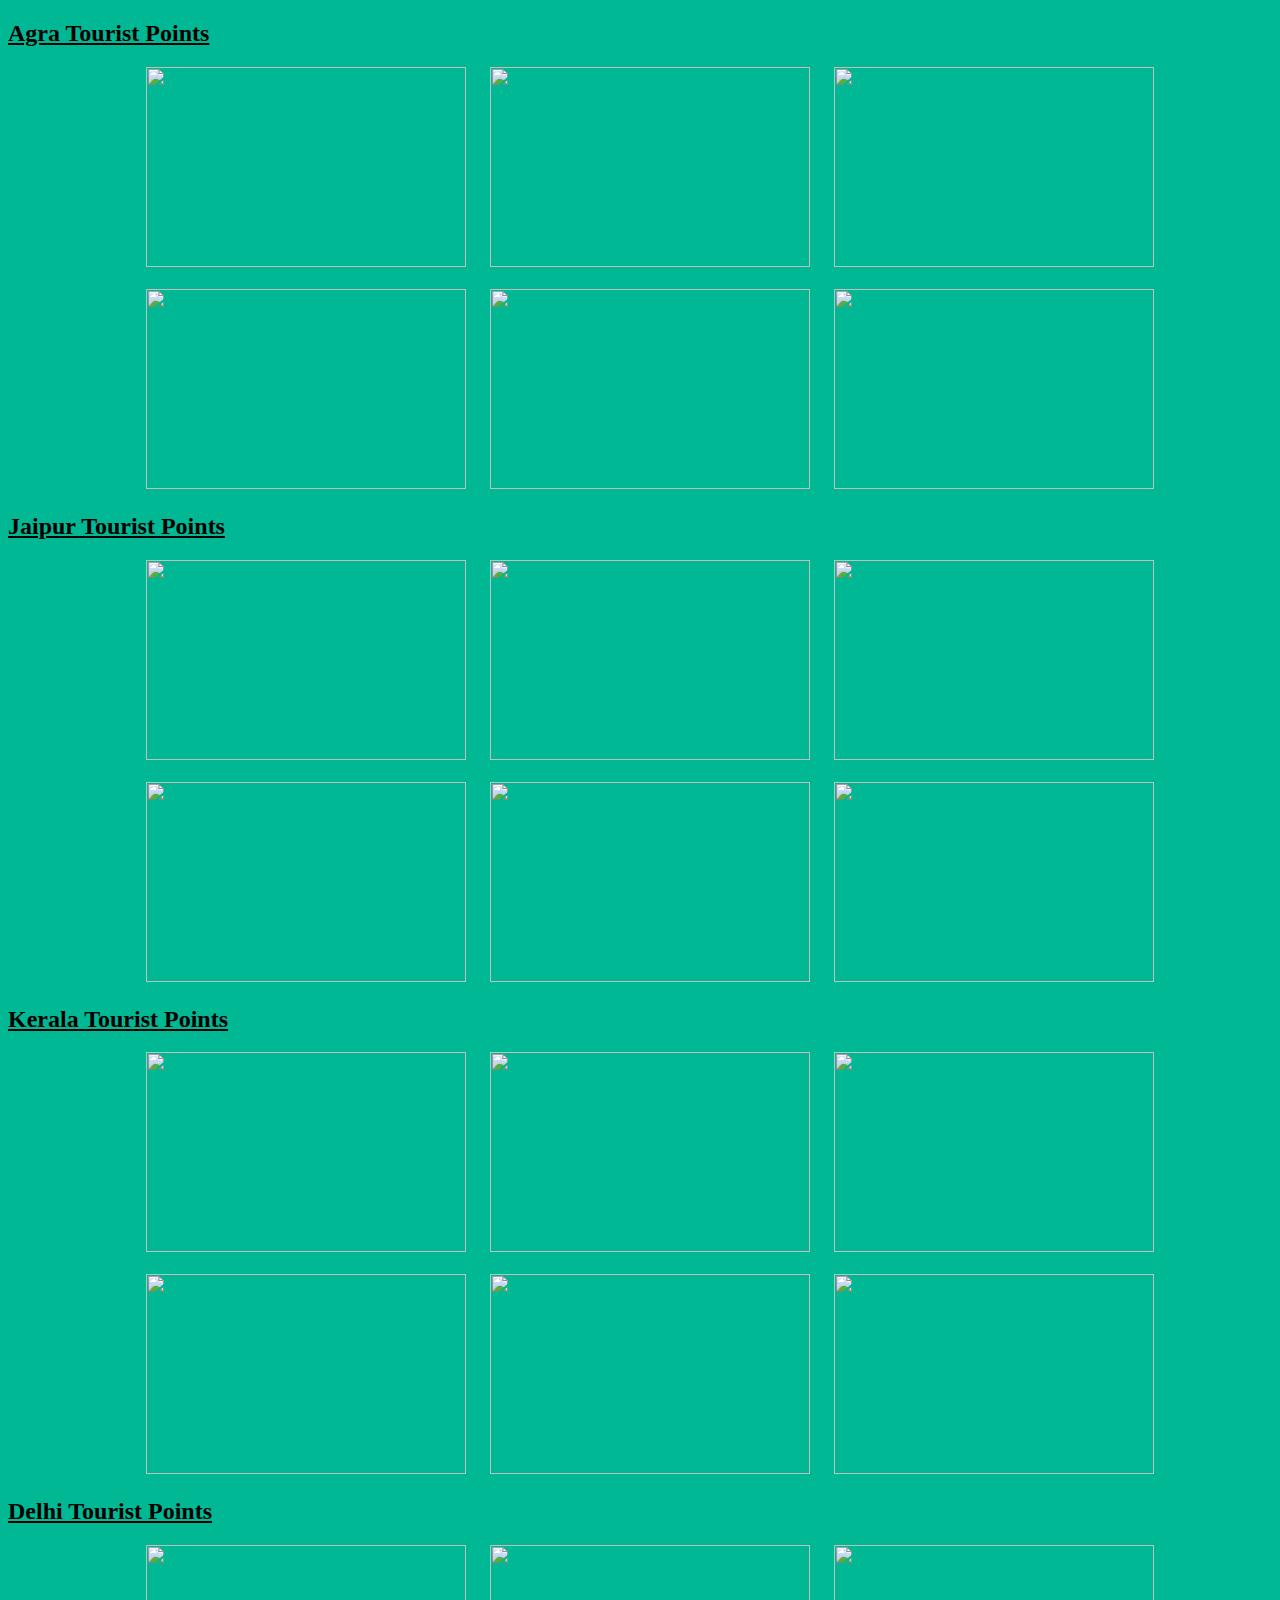
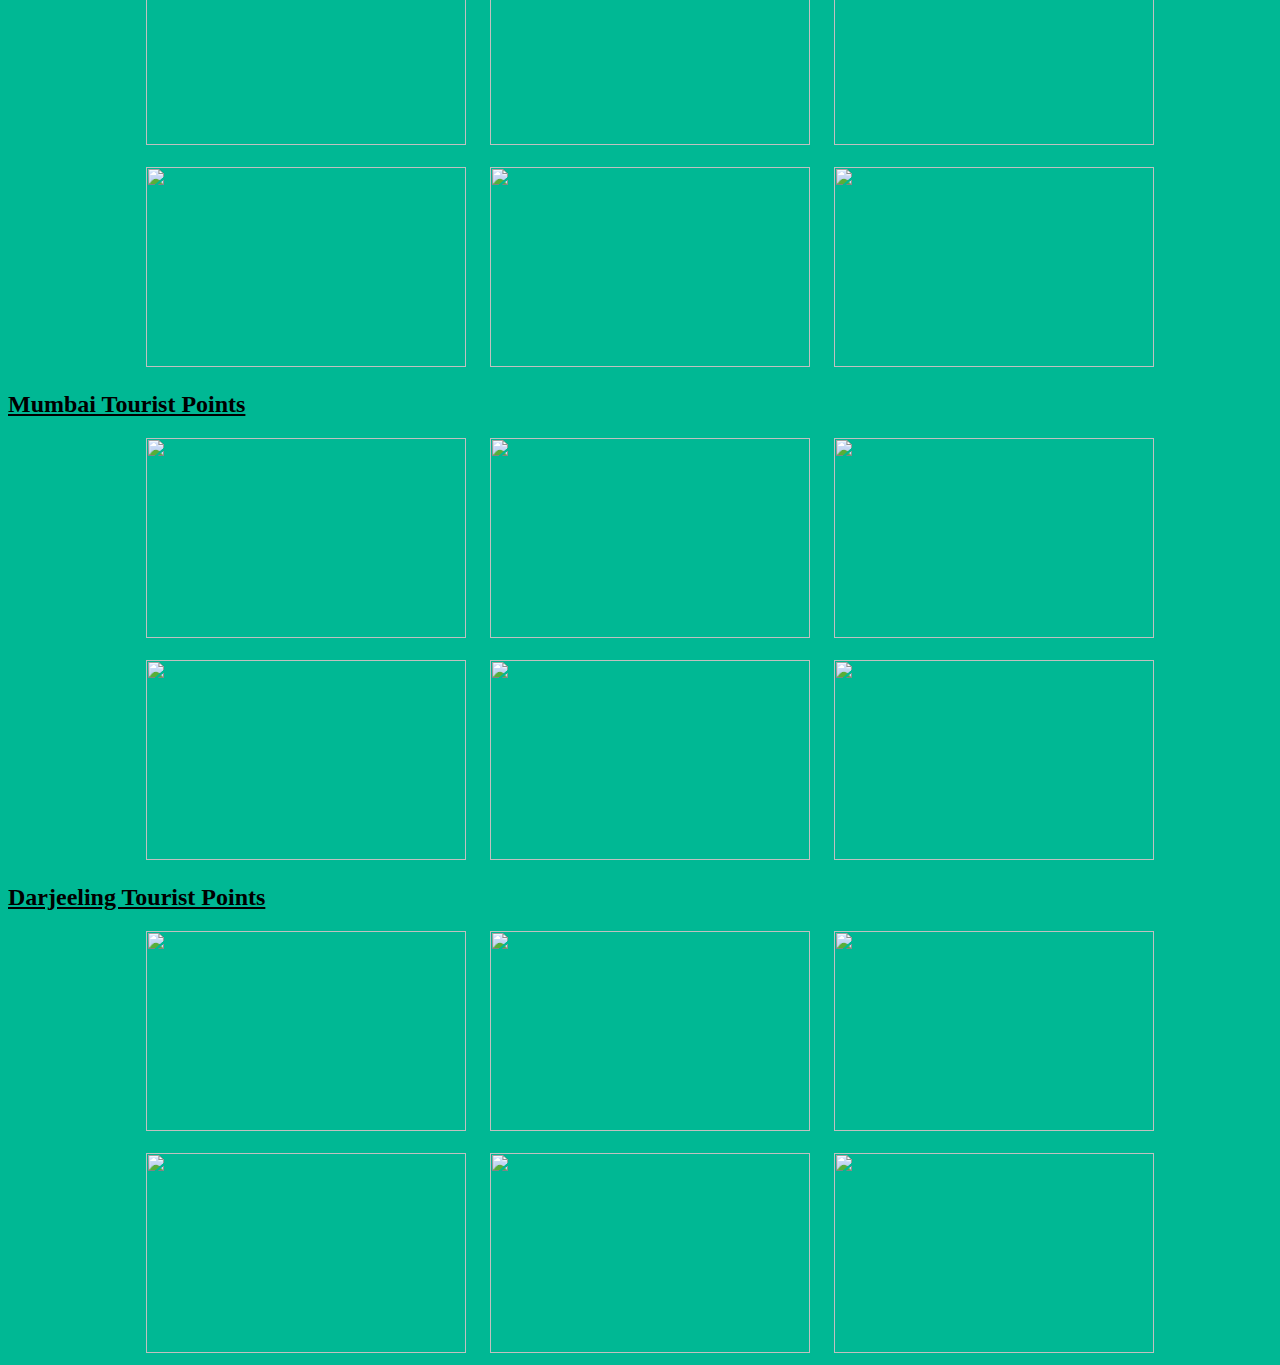
==== gallery.html @ 406b92b9 "all files added" ====
<!DOCTYPE html>
<html>
<head>
    <title>Our Gallery</title>
    <style>
        .img1 
        {
            padding-left: 20px;
        }
        .img2
        {
            padding-left: 20px;
        }
        .img3 
        {
            padding-left: 20px;
        }
        .img4
        {
            padding-left: 20px;
        }
        .img5 
        {
            padding-left: 20px;
        }
        .img6
        {
            padding-left: 20px;
        }
        .img7
        {
            padding-left: 20px;
        }
        .img8
        {
            padding-left: 20px;
        }
        .img9 
        {
            padding-left: 20px;
        }
        .img10
        {
            padding-left: 20px;
        }
        .img11 
        {
            padding-left: 20px;
        }
        .img12
        {
            padding-left: 20px;
        }
        .img13 
        {
            padding-left: 20px;
        }
        .img14
        {
            padding-left: 20px;
        }
        .img15 
        {
            padding-left: 20px;
        }
        .img16
        {
            padding-left: 20px;
        }
        .img17 
        {
            padding-left: 20px;
        }
        .img18
        {
            padding-left: 20px;
        }
        .img19 
        {
            padding-left: 20px;
        }
        .img20
        {
            padding-left: 20px;
        }
        .img21 
        {
            padding-left: 20px;
        }
        .img22
        {
            padding-left: 20px;
        }
        .img23 
        {
            padding-left: 20px;
        }
        .img24
        {
            padding-left: 20px;
        }
        .img25 
        {
            padding-left: 20px;
        }
        .img26
        {
            padding-left: 20px;
        }
        .img27 
        {
            padding-left: 20px;
        }
        .img28
        {
            padding-left: 20px;
        }
        .img29 
        {
            padding-left: 20px;
        }
        .img30
        {
            padding-left: 20px;
        }
        .img31 
        {
            padding-left: 20px;
        }
        .img32
        {
            padding-left: 20px;
        }
        .img33 
        {
            padding-left: 20px;
        }
        .img34
        {
            padding-left: 20px;
        }
        .img35 
        {
            padding-left: 20px;
        }
        .img36
        {
            padding-left: 20px;
        }
    </style>
</head>
<body bgcolor="#00b894">

<u><h2>Agra Tourist Points</h2></u>
    <center><div class="Images">
        <img class="img1" src="/image/Agra-Fort.jpg" height="200px" width="320px">
        <img class="img2" src="/image/chini-ka-rauza.jpg" height="200px" width="320px">
        <img class="img3" src="/image/fatehpur sikri.jpg" height="200px" width="320px">
        <br><br>
        <div class="xyz">
        <img class="img4" src="/image/jama-masjid.jpg" height="200px" width="320px">
        <img class="img5" src="/image/Tomb_of_Akbar_the_Great.jpg" height="200px" width="320px">
        <img class="img6" src="/image/tomb-of-itimad-ud-daulah-agra.jpg" height="200px" width="320px">
        </div>
    </div></center>

<u><h2>Jaipur Tourist Points</h2></u>
    <center><div class="Images1">
        <img class="img7" src="/image/amber palace.jpg" height="200px" width="320px">
        <img class="img8" src="/image/city palace of jaipur.jpg" height="200px" width="320px">
        <img class="img9" src="/image/hawa mahal.jpg" height="200px" width="320px">
        <br><br>
        <div class="xyz2">
        <img class="img10" src="/image/jantar-mantar-jaipur.jpg" height="200px" width="320px">
        <img class="img11" src="/image/nahargarh fort.jpg" height="200px" width="320px">
        <img class="img12" src="/image/sheesh mahal.jpg" height="200px" width="320px">
        </div>
    </div></center>

<u><h2>Kerala Tourist Points</h2></u>
    <center><div class="Images3">
        <img class="img13" src="/image/banasura-sagar-dam.jpg" height="200px" width="320px">
        <img class="img14" src="/image/jew town.jpg" height="200px" width="320px">
        <img class="img15" src="/image/kochi.jpg" height="200px" width="320px">
        <br><br>
        <div class="xyz3">
        <img class="img16" src="/image/kovalam-beach.jpg" height="200px" width="320px">
        <img class="img17" src="/image/poovar island.jpg" height="200px" width="320px">
        <img class="img18" src="/image/varkala-beach.jpg" height="200px" width="320px">
        </div>
    </div></center>

<u><h2>Delhi Tourist Points</h2></u>
    <center><div class="Images4">
        <img class="img19" src="/image/hauz-khas-village.jpg" height="200px" width="320px">
        <img class="img20" src="/image/humayun-s-tomb.jpg" height="200px" width="320px">
        <img class="img21" src="/image/India Gate.jpg" height="200px" width="320px">
        <br><br>
        <div class="xyz4">
        <img class="img22" src="/image/lodi-gardens.jpg" height="200px" width="320px">
        <img class="img23" src="/image/qutab-minar.jpg" height="200px" width="320px">
        <img class="img24" src="/image/red fort.jpg" height="200px" width="320px">
        </div>
    </div></center>

    <u><h2>Mumbai Tourist Points</h2></u>
    <center><div class="Images5">
        <img class="img25" src="/image/bandra-worli-sea-link.jpg" height="200px" width="320px">
        <img class="img26" src="/image/chhatrapati shivaji terminus.jpg" height="200px" width="320px">
        <img class="img27" src="/image/colaba.jpg" height="200px" width="320px">
        <br><br>
        <div class="xyz5">
        <img class="img28" src="/image/elephanta caves.jpg" height="200px" width="320px">
        <img class="img29" src="/image/kanheri caves.jpg" height="200px" width="320px">
        <img class="img30" src="/image/marine-drive-seen-as.jpg" height="200px" width="320px">
        </div>
    </div></center>

    <u><h2>Darjeeling Tourist Points</h2></u>
    <center><div class="Images6">
        <img class="img31" src="/image/Batasia-Loop.jpg" height="200px" width="320px">
        <img class="img32" src="/image/Darjeeling-Rock-Garden.jpg" height="200px" width="320px">
        <img class="img33" src="/image/Ghoom-Monastery.jpg" height="200px" width="320px">
        <br><br>
        <div class="xyz6">
        <img class="img34" src="/image/Observatory-Hill-View-Point.jpg" height="200px" width="320px">
        <img class="img35" src="/image/Tea-Estate-Darjeeling.jpg" height="200px" width="320px">
        <img class="img36" src="/image/Tiger-Hill.jpg" height="200px" width="320px">
        </div>
    </div></center>


</body>
</html>
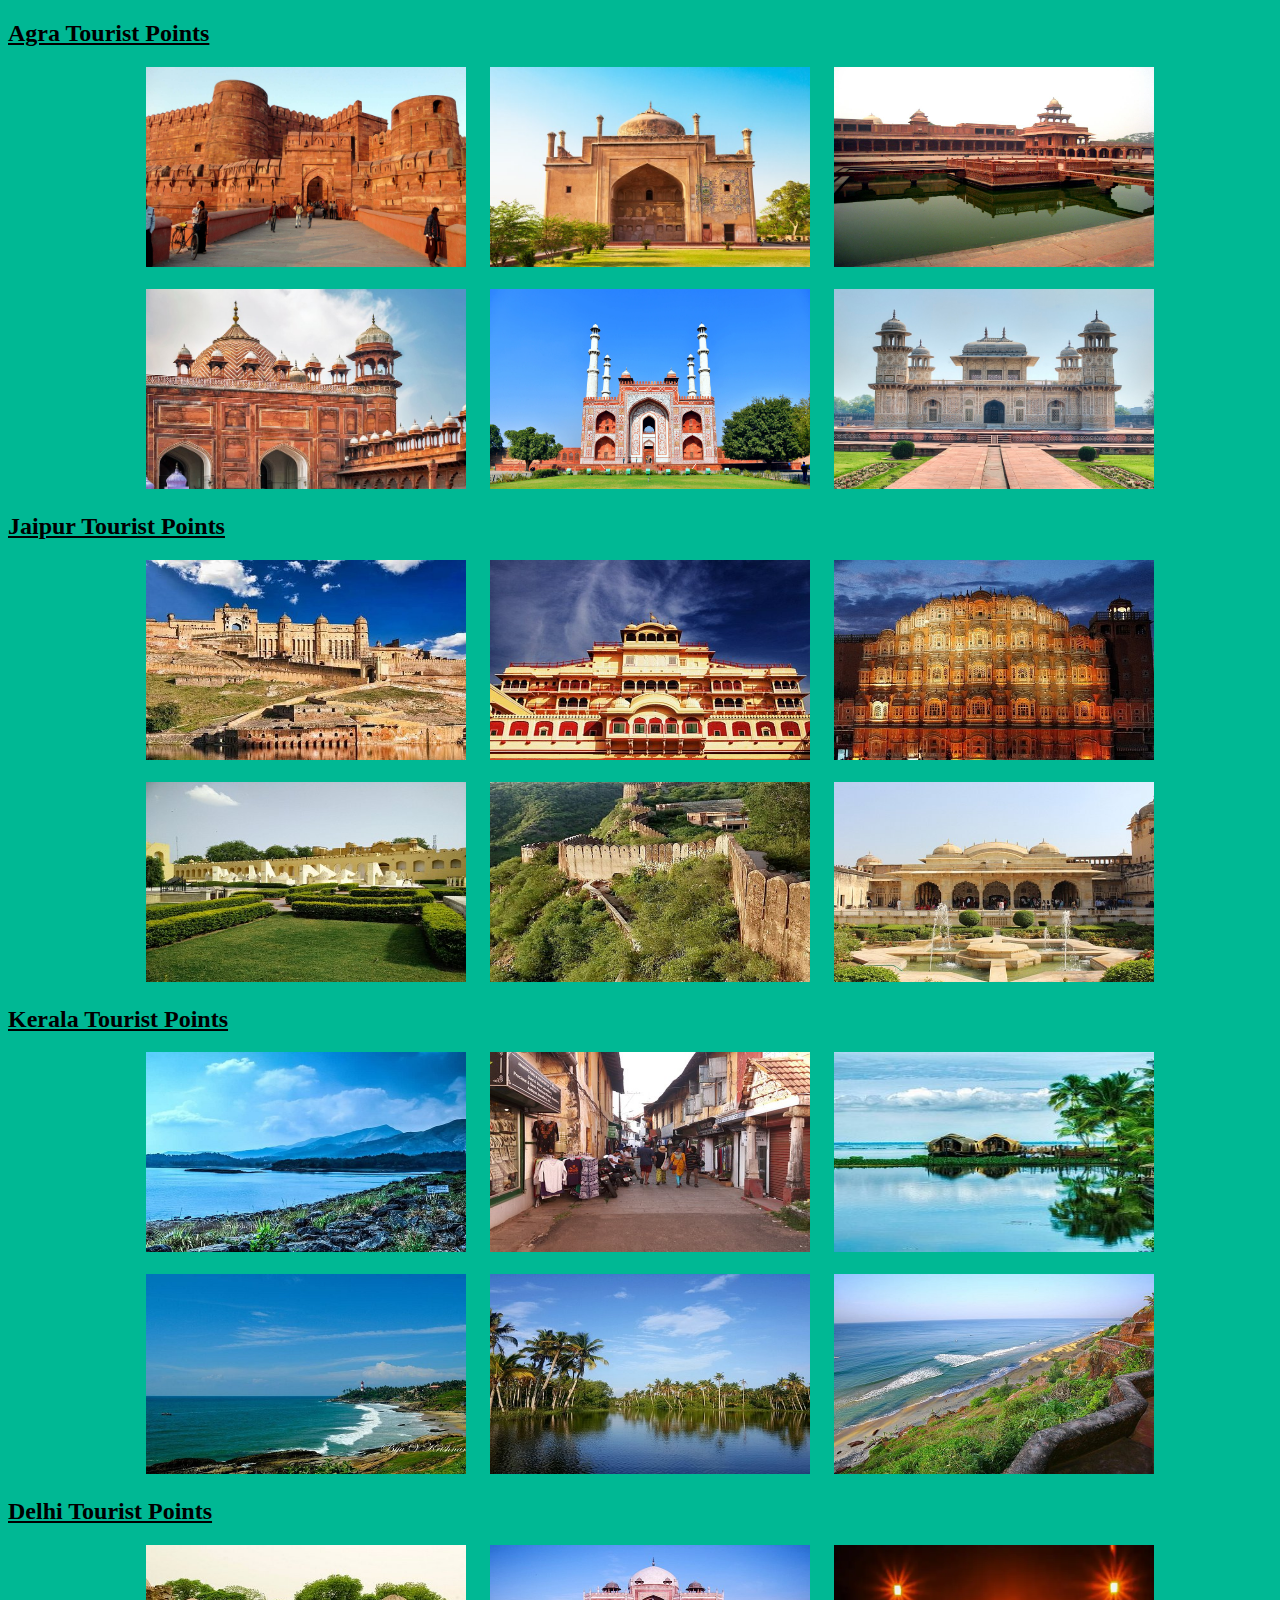
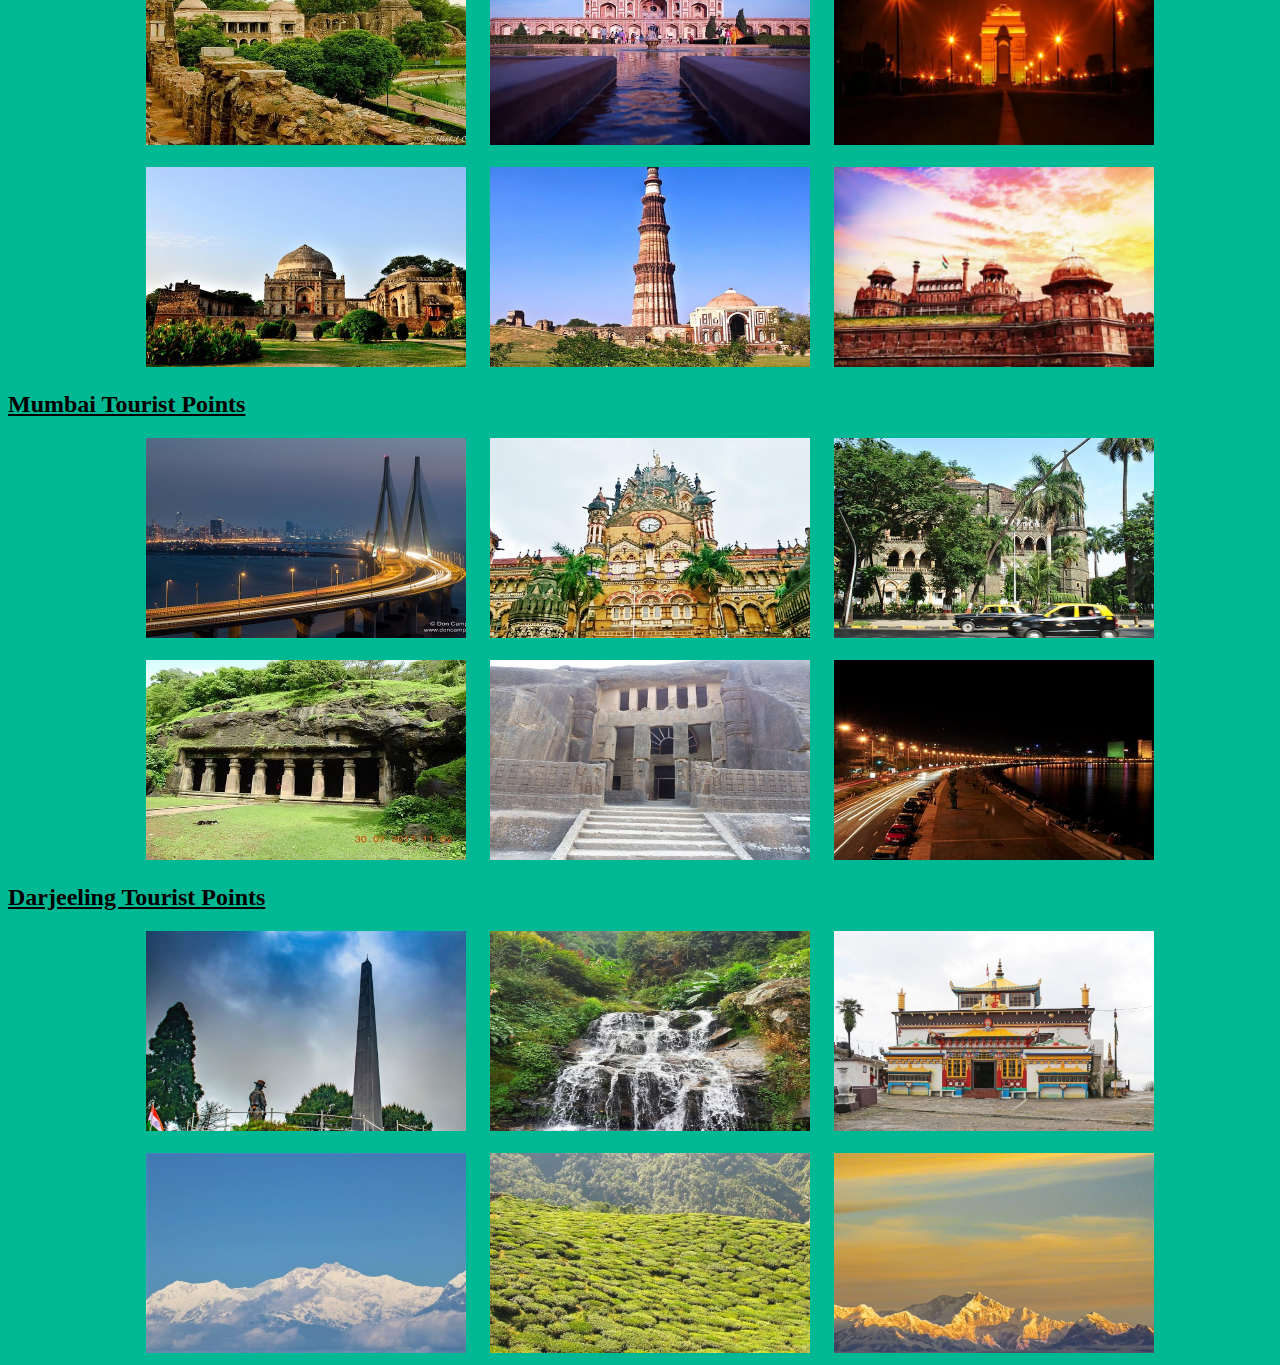
==== commit 83490f72: "Update gallery.html" ====
--- a/gallery.html
+++ b/gallery.html
@@ -153,82 +153,82 @@
 
 <u><h2>Agra Tourist Points</h2></u>
     <center><div class="Images">
-        <img class="img1" src="/image/Agra-Fort.jpg" height="200px" width="320px">
-        <img class="img2" src="/image/chini-ka-rauza.jpg" height="200px" width="320px">
-        <img class="img3" src="/image/fatehpur sikri.jpg" height="200px" width="320px">
+        <img class="img1" src="Agra-Fort.jpg" height="200px" width="320px">
+        <img class="img2" src="chini-ka-rauza.jpg" height="200px" width="320px">
+        <img class="img3" src="fatehpur sikri.jpg" height="200px" width="320px">
         <br><br>
         <div class="xyz">
-        <img class="img4" src="/image/jama-masjid.jpg" height="200px" width="320px">
-        <img class="img5" src="/image/Tomb_of_Akbar_the_Great.jpg" height="200px" width="320px">
-        <img class="img6" src="/image/tomb-of-itimad-ud-daulah-agra.jpg" height="200px" width="320px">
+        <img class="img4" src="jama-masjid.jpg" height="200px" width="320px">
+        <img class="img5" src="Tomb_of_Akbar_the_Great.jpg" height="200px" width="320px">
+        <img class="img6" src="tomb-of-itimad-ud-daulah-agra.jpg" height="200px" width="320px">
         </div>
     </div></center>
 
 <u><h2>Jaipur Tourist Points</h2></u>
     <center><div class="Images1">
-        <img class="img7" src="/image/amber palace.jpg" height="200px" width="320px">
-        <img class="img8" src="/image/city palace of jaipur.jpg" height="200px" width="320px">
-        <img class="img9" src="/image/hawa mahal.jpg" height="200px" width="320px">
+        <img class="img7" src="amber palace.jpg" height="200px" width="320px">
+        <img class="img8" src="city palace of jaipur.jpg" height="200px" width="320px">
+        <img class="img9" src="hawa mahal.jpg" height="200px" width="320px">
         <br><br>
         <div class="xyz2">
-        <img class="img10" src="/image/jantar-mantar-jaipur.jpg" height="200px" width="320px">
-        <img class="img11" src="/image/nahargarh fort.jpg" height="200px" width="320px">
-        <img class="img12" src="/image/sheesh mahal.jpg" height="200px" width="320px">
+        <img class="img10" src="jantar-mantar-jaipur.jpg" height="200px" width="320px">
+        <img class="img11" src="nahargarh fort.jpg" height="200px" width="320px">
+        <img class="img12" src="sheesh mahal.jpg" height="200px" width="320px">
         </div>
     </div></center>
 
 <u><h2>Kerala Tourist Points</h2></u>
     <center><div class="Images3">
-        <img class="img13" src="/image/banasura-sagar-dam.jpg" height="200px" width="320px">
-        <img class="img14" src="/image/jew town.jpg" height="200px" width="320px">
-        <img class="img15" src="/image/kochi.jpg" height="200px" width="320px">
+        <img class="img13" src="banasura-sagar-dam.jpg" height="200px" width="320px">
+        <img class="img14" src="jew town.jpg" height="200px" width="320px">
+        <img class="img15" src="kochi.jpg" height="200px" width="320px">
         <br><br>
         <div class="xyz3">
-        <img class="img16" src="/image/kovalam-beach.jpg" height="200px" width="320px">
-        <img class="img17" src="/image/poovar island.jpg" height="200px" width="320px">
-        <img class="img18" src="/image/varkala-beach.jpg" height="200px" width="320px">
+        <img class="img16" src="kovalam-beach.jpg" height="200px" width="320px">
+        <img class="img17" src="poovar island.jpg" height="200px" width="320px">
+        <img class="img18" src="varkala-beach.jpg" height="200px" width="320px">
         </div>
     </div></center>
 
 <u><h2>Delhi Tourist Points</h2></u>
     <center><div class="Images4">
-        <img class="img19" src="/image/hauz-khas-village.jpg" height="200px" width="320px">
-        <img class="img20" src="/image/humayun-s-tomb.jpg" height="200px" width="320px">
-        <img class="img21" src="/image/India Gate.jpg" height="200px" width="320px">
+        <img class="img19" src="hauz-khas-village.jpg" height="200px" width="320px">
+        <img class="img20" src="humayun-s-tomb.jpg" height="200px" width="320px">
+        <img class="img21" src="India Gate.jpg" height="200px" width="320px">
         <br><br>
         <div class="xyz4">
-        <img class="img22" src="/image/lodi-gardens.jpg" height="200px" width="320px">
-        <img class="img23" src="/image/qutab-minar.jpg" height="200px" width="320px">
-        <img class="img24" src="/image/red fort.jpg" height="200px" width="320px">
+        <img class="img22" src="lodi-gardens.jpg" height="200px" width="320px">
+        <img class="img23" src="qutab-minar.jpg" height="200px" width="320px">
+        <img class="img24" src="red fort.jpg" height="200px" width="320px">
         </div>
     </div></center>
 
     <u><h2>Mumbai Tourist Points</h2></u>
     <center><div class="Images5">
-        <img class="img25" src="/image/bandra-worli-sea-link.jpg" height="200px" width="320px">
-        <img class="img26" src="/image/chhatrapati shivaji terminus.jpg" height="200px" width="320px">
-        <img class="img27" src="/image/colaba.jpg" height="200px" width="320px">
+        <img class="img25" src="bandra-worli-sea-link.jpg" height="200px" width="320px">
+        <img class="img26" src="chhatrapati shivaji terminus.jpg" height="200px" width="320px">
+        <img class="img27" src="colaba.jpg" height="200px" width="320px">
         <br><br>
         <div class="xyz5">
-        <img class="img28" src="/image/elephanta caves.jpg" height="200px" width="320px">
-        <img class="img29" src="/image/kanheri caves.jpg" height="200px" width="320px">
-        <img class="img30" src="/image/marine-drive-seen-as.jpg" height="200px" width="320px">
+        <img class="img28" src="elephanta caves.jpg" height="200px" width="320px">
+        <img class="img29" src="kanheri caves.jpg" height="200px" width="320px">
+        <img class="img30" src="marine-drive-seen-as.jpg" height="200px" width="320px">
         </div>
     </div></center>
 
     <u><h2>Darjeeling Tourist Points</h2></u>
     <center><div class="Images6">
-        <img class="img31" src="/image/Batasia-Loop.jpg" height="200px" width="320px">
-        <img class="img32" src="/image/Darjeeling-Rock-Garden.jpg" height="200px" width="320px">
-        <img class="img33" src="/image/Ghoom-Monastery.jpg" height="200px" width="320px">
+        <img class="img31" src="Batasia-Loop.jpg" height="200px" width="320px">
+        <img class="img32" src="Darjeeling-Rock-Garden.jpg" height="200px" width="320px">
+        <img class="img33" src="Ghoom-Monastery.jpg" height="200px" width="320px">
         <br><br>
         <div class="xyz6">
-        <img class="img34" src="/image/Observatory-Hill-View-Point.jpg" height="200px" width="320px">
-        <img class="img35" src="/image/Tea-Estate-Darjeeling.jpg" height="200px" width="320px">
-        <img class="img36" src="/image/Tiger-Hill.jpg" height="200px" width="320px">
+        <img class="img34" src="Observatory-Hill-View-Point.jpg" height="200px" width="320px">
+        <img class="img35" src="Tea-Estate-Darjeeling.jpg" height="200px" width="320px">
+        <img class="img36" src="Tiger-Hill.jpg" height="200px" width="320px">
         </div>
     </div></center>
 
 
 </body>
-</html>+</html>
